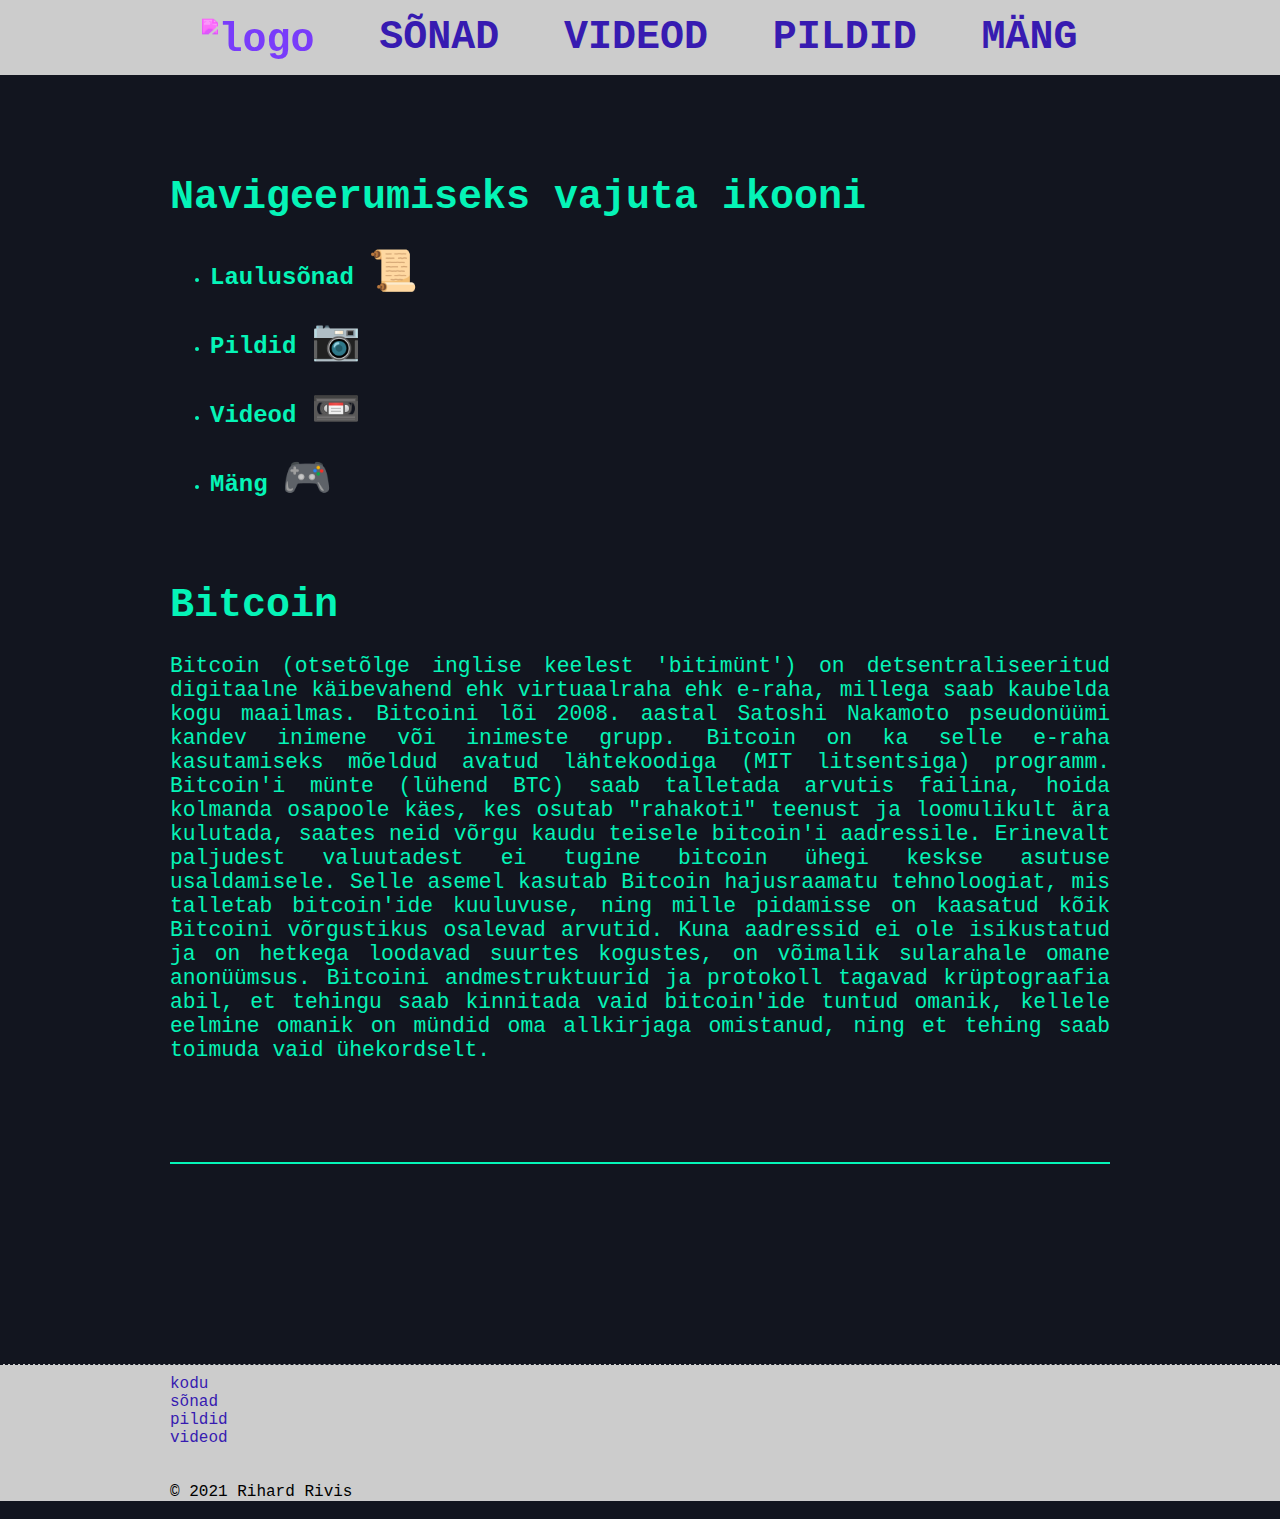
==== index.html @ c4c7ec94 "initial commit" ====
<!DOCTYPE html>
<html lang="et">
    <head>
        <meta charset="UTF-8">
        <meta http-equiv="X-UA-Compatible" content="IE=edge">
        <meta name="viewport" content="width=device-width, initial-scale=1.0">
        <link rel="stylesheet" type="text/css" href="css/style.css" media="screen"/>
        <title>Kodu</title>
        <link rel="shortcut icon" href="favicon.ico" type="image/x-icon">  
    </head>
    <body>
        <div class="header">
            <div class="header-content">
                <div class="header-items">
                    <a href="index.html" id="logo">
                        <img src="img/logo.svg" alt="logo" class="logo">
                    </a>
                    <a href="lyrics.html">SÕNAD</a>
                    <a href="videos.html">VIDEOD</a>
                    <a href="pictures.html">PILDID</a>
                    <a href="game.html">MÄNG</a>  
                </div>
            </div>
        </div>
        <div class="cryptohopper-web-widget" data-id="2" data-chart_color="#ffffff" data-text_color="#05f4b7" data-background_color="#12151f" data-theme="custom" data-realtime="on" data-currency="EUR"></div>
        <div class="wrapper">
            <div class="wrapper-content">
                <div class="text">
                    <h1>
                        Navigeerumiseks vajuta ikooni
                    </h1>
                    <ul>
                        <li>
                            <h2>Laulusõnad <a href="lyrics.html">📜</a></h2>
                        </li>
                        <li>
                            <h2>Pildid <a href="pictures.html">📷</a></h2>
                        </li>
                        <li>
                            <h2>Videod <a href="videos.html">📼</a></h2>
                        </li>
                        <li>
                            <h2>Mäng <a href="game.html">🎮</a></h2>
                        </li>
                    </ul>
                    <h1 style="margin-top: 80px;">
                        Bitcoin
                    </h1>
                    <p>
                        Bitcoin (otsetõlge inglise keelest 'bitimünt') on detsentraliseeritud digitaalne käibevahend ehk virtuaalraha ehk e-raha, millega saab kaubelda kogu maailmas. Bitcoini lõi 2008. aastal Satoshi Nakamoto pseudonüümi kandev inimene või inimeste grupp. Bitcoin on ka selle e-raha kasutamiseks mõeldud avatud lähtekoodiga (MIT litsentsiga) programm. Bitcoin'i münte (lühend BTC) saab talletada arvutis failina, hoida kolmanda osapoole käes, kes osutab "rahakoti" teenust ja loomulikult ära kulutada, saates neid võrgu kaudu teisele bitcoin'i aadressile.
    
                        Erinevalt paljudest valuutadest ei tugine bitcoin ühegi keskse asutuse usaldamisele. Selle asemel kasutab Bitcoin hajusraamatu tehnoloogiat, mis talletab bitcoin'ide kuuluvuse, ning mille pidamisse on kaasatud kõik Bitcoini võrgustikus osalevad arvutid. Kuna aadressid ei ole isikustatud ja on hetkega loodavad suurtes kogustes, on võimalik sularahale omane anonüümsus.
    
                        Bitcoini andmestruktuurid ja protokoll tagavad krüptograafia abil, et tehingu saab kinnitada vaid bitcoin'ide tuntud omanik, kellele eelmine omanik on mündid oma allkirjaga omistanud, ning et tehing saab toimuda vaid ühekordselt.
                    </p>
                </div>
                <div style="margin-top: 100px; border: 1px solid;" class="cryptohopper-web-widget" data-id="8" data-chart_color="#05f4b7" data-theme="custom" data-box_design="6" data-text_color="#05f4b7" data-background_color="#12151f" data-coins="bitcoin" data-currency="EUR" data-round="0" data-realtime="on"></div>
            </div>
        </div>
        <footer>
            <div class="footer-content">
                <div class="footer-text">
                    <a href="index.html">kodu</a>
                    <br>
                    <a href="lyrics.html">sõnad</a>
                    <br>
                    <a href="photos.html">pildid</a>
                    <br>
                    <a href="videos.html">videod</a>
                    <br>
                    <br>
                    <br>
                    © 2021 Rihard Rivis
                </div>
            </div>
        </footer>


        <!--script for widget-->
        <script src="https://www.cryptohopper.com/widgets/js/script"></script>
    </body>
</html>
---- css/style.css ----
:root{
    --text-c0: #05f4b7;
    --text-c1: #371bb1;
    --bg0: #12151f;
    --bg1: #cccccc;
}

html{
    width: 100%;
    height: 100%;
    background-color: var(--bg0);
}
body{
    margin: 0 auto;
    font-family: "VT323", monospace;
}
ul{
    margin: 0;
}
.header-content, .wrapper-content, .footer-content{
    margin-right: auto;
    margin-left:  auto;
    max-width: 940px; 
}
@media (max-width: 1100px) {
    .header-content, .wrapper-content, .footer-content{
        margin-right: auto;
        margin-left:  auto;
        max-width: 700px; 
    }
}
@media (max-width: 760px) {
    .header-content, .wrapper-content, .footer-content{
        margin-right: 20px;
        margin-left:  20px;
    }
}




.header{
    width: 100%;
    height: 75px;
    background-color: var(--bg1);
    user-select: none;
}
.logo{
    height: 75px;
    transform: translate(0, 7.5%);
    filter: invert(16%) sepia(99%) saturate(2151%) hue-rotate(244deg) brightness(90%) contrast(120%);
}
.header-items{
    height: 75px;
    display: flex;
    font-size: 30pt;
    align-items: center;
}
.header-items a{
    font-weight: bold;
    text-decoration: none;
    color: var(--text-c1);
    margin-left: auto;
    margin-right: auto;
}
.header-items a:hover{
    color: var(--bg0);
}
@media (max-width: 760px) {
    .header-items{
        height: 75px;
        display: flex;
        font-size: 20pt;
        align-items: center;
    }
    .logo{
        transform: translate(0, 5%);
    }
}
@media (max-width: 560px) {
    #logo{
        display: none;
    }
}
@media (max-width: 450px) {
    .header-items a{
        margin-left: 7px;
        margin-right: 7px;
    }
}


.wrapper{
    min-height: 100vh;
    margin-top: 100px;
}
.wrapper-content{
    color: var(--text-c0);
}
.text a{
    user-select: none;
    text-decoration: none;
    font-size: 30pt;
}
.text a:hover{
    transition: 0.2s;
    opacity: 0.6;
}
.text p{
    font-size: 16pt;
    text-align: justify;
}
.text h1{
    font-size: 30pt;
}
@media (max-width: 760px) {
    .text h1{
        font-size: 20pt;
    }
}
@media (max-width: 520px) {
    .text p{
        font-size: 11pt;
    }
}


footer{
    margin-top: 200px;
    width: 100%;
    background-color: var(--bg1);
    border-top: 1px var(--bg0) dashed;
}
.footer-content .footer-text{
    padding-top: 10px;
}
.footer-text a{
    text-decoration: none;
    color: var(--text-c1);
}
.footer-text a:hover{
    opacity: 0.6;
}
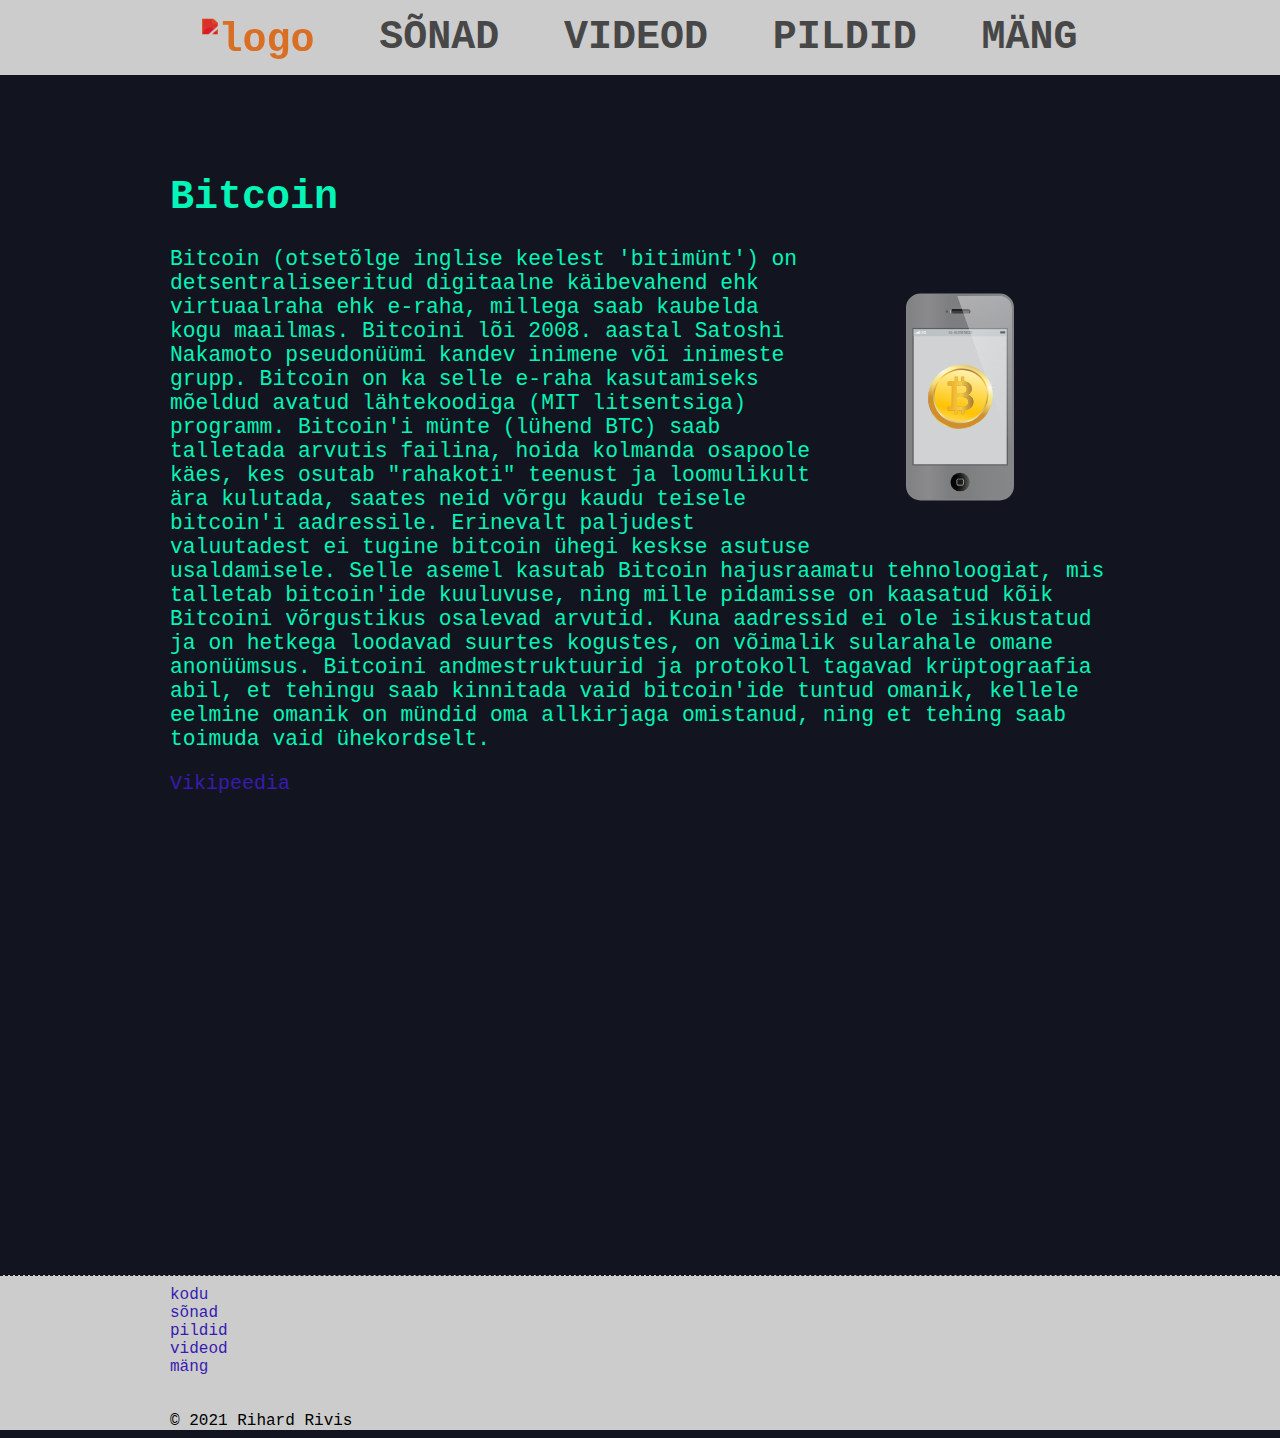
==== commit 8767d6b6: "initial" ====
--- a/index.html
+++ b/index.html
@@ -4,9 +4,9 @@
         <meta charset="UTF-8">
         <meta http-equiv="X-UA-Compatible" content="IE=edge">
         <meta name="viewport" content="width=device-width, initial-scale=1.0">
-        <link rel="stylesheet" type="text/css" href="css/style.css" media="screen"/>
+        <link rel="stylesheet" type="text/css" href="../css/style.css" media="screen"/>
         <title>Kodu</title>
-        <link rel="shortcut icon" href="favicon.ico" type="image/x-icon">  
+        <link rel="shortcut icon" href="../favicon.ico" type="image/x-icon">  
     </head>
     <body>
         <div class="header">
@@ -15,46 +15,33 @@
                     <a href="index.html" id="logo">
                         <img src="img/logo.svg" alt="logo" class="logo">
                     </a>
-                    <a href="lyrics.html">SÕNAD</a>
-                    <a href="videos.html">VIDEOD</a>
-                    <a href="pictures.html">PILDID</a>
-                    <a href="game.html">MÄNG</a>  
+                    <a href="html/lyrics.html">SÕNAD</a>
+                    <a href="html/videos.html">VIDEOD</a>
+                    <a href="html/pictures.html">PILDID</a>
+                    <a href="html/game.html">MÄNG</a>  
                 </div>
             </div>
         </div>
+        <!--
         <div class="cryptohopper-web-widget" data-id="2" data-chart_color="#ffffff" data-text_color="#05f4b7" data-background_color="#12151f" data-theme="custom" data-realtime="on" data-currency="EUR"></div>
+        -->
         <div class="wrapper">
             <div class="wrapper-content">
                 <div class="text">
-                    <h1>
-                        Navigeerumiseks vajuta ikooni
-                    </h1>
-                    <ul>
-                        <li>
-                            <h2>Laulusõnad <a href="lyrics.html">📜</a></h2>
-                        </li>
-                        <li>
-                            <h2>Pildid <a href="pictures.html">📷</a></h2>
-                        </li>
-                        <li>
-                            <h2>Videod <a href="videos.html">📼</a></h2>
-                        </li>
-                        <li>
-                            <h2>Mäng <a href="game.html">🎮</a></h2>
-                        </li>
-                    </ul>
                     <h1 style="margin-top: 80px;">
                         Bitcoin
                     </h1>
                     <p>
-                        Bitcoin (otsetõlge inglise keelest 'bitimünt') on detsentraliseeritud digitaalne käibevahend ehk virtuaalraha ehk e-raha, millega saab kaubelda kogu maailmas. Bitcoini lõi 2008. aastal Satoshi Nakamoto pseudonüümi kandev inimene või inimeste grupp. Bitcoin on ka selle e-raha kasutamiseks mõeldud avatud lähtekoodiga (MIT litsentsiga) programm. Bitcoin'i münte (lühend BTC) saab talletada arvutis failina, hoida kolmanda osapoole käes, kes osutab "rahakoti" teenust ja loomulikult ära kulutada, saates neid võrgu kaudu teisele bitcoin'i aadressile.
-    
+                        <img src="img/bitcoin-iphone.svg" alt="bitcoin iphone" class="phone-svg">Bitcoin (otsetõlge inglise keelest 'bitimünt') on detsentraliseeritud digitaalne käibevahend ehk virtuaalraha ehk e-raha, millega saab kaubelda kogu maailmas. Bitcoini lõi 2008. aastal Satoshi Nakamoto pseudonüümi kandev inimene või inimeste grupp. Bitcoin on ka selle e-raha kasutamiseks mõeldud avatud lähtekoodiga (MIT litsentsiga) programm. Bitcoin'i münte (lühend BTC) saab talletada arvutis failina, hoida kolmanda osapoole käes, kes osutab "rahakoti" teenust ja loomulikult ära kulutada, saates neid võrgu kaudu teisele bitcoin'i aadressile.
                         Erinevalt paljudest valuutadest ei tugine bitcoin ühegi keskse asutuse usaldamisele. Selle asemel kasutab Bitcoin hajusraamatu tehnoloogiat, mis talletab bitcoin'ide kuuluvuse, ning mille pidamisse on kaasatud kõik Bitcoini võrgustikus osalevad arvutid. Kuna aadressid ei ole isikustatud ja on hetkega loodavad suurtes kogustes, on võimalik sularahale omane anonüümsus.
-    
+                        
                         Bitcoini andmestruktuurid ja protokoll tagavad krüptograafia abil, et tehingu saab kinnitada vaid bitcoin'ide tuntud omanik, kellele eelmine omanik on mündid oma allkirjaga omistanud, ning et tehing saab toimuda vaid ühekordselt.
                     </p>
+                    <a href="https://et.wikipedia.org/wiki/Bitcoin">Vikipeedia</a>
                 </div>
+                <!--
                 <div style="margin-top: 100px; border: 1px solid;" class="cryptohopper-web-widget" data-id="8" data-chart_color="#05f4b7" data-theme="custom" data-box_design="6" data-text_color="#05f4b7" data-background_color="#12151f" data-coins="bitcoin" data-currency="EUR" data-round="0" data-realtime="on"></div>
+                -->
             </div>
         </div>
         <footer>
@@ -62,11 +49,13 @@
                 <div class="footer-text">
                     <a href="index.html">kodu</a>
                     <br>
-                    <a href="lyrics.html">sõnad</a>
+                    <a href="html/lyrics.html">sõnad</a>
                     <br>
-                    <a href="photos.html">pildid</a>
+                    <a href="html/photos.html">pildid</a>
                     <br>
-                    <a href="videos.html">videod</a>
+                    <a href="html/videos.html">videod</a>
+                    <br>
+                    <a href="html/game.html">mäng</a>
                     <br>
                     <br>
                     <br>
--- a/css/style.css
+++ b/css/style.css
@@ -1,6 +1,7 @@
 :root{
     --text-c0: #05f4b7;
     --text-c1: #371bb1;
+    --text-c2: #474747;
     --bg0: #12151f;
     --bg1: #cccccc;
 }
@@ -16,6 +17,9 @@
 }
 ul{
     margin: 0;
+}
+a{
+    text-decoration: none;
 }
 .header-content, .wrapper-content, .footer-content{
     margin-right: auto;
@@ -48,9 +52,10 @@
 .logo{
     height: 75px;
     transform: translate(0, 7.5%);
-    filter: invert(16%) sepia(99%) saturate(2151%) hue-rotate(244deg) brightness(90%) contrast(120%);
+    filter: invert(82%) sepia(69%) saturate(5001%) hue-rotate(353deg) brightness(94%) contrast(80%);
 }
 .header-items{
+    color: #cfd308;
     height: 75px;
     display: flex;
     font-size: 30pt;
@@ -59,7 +64,7 @@
 .header-items a{
     font-weight: bold;
     text-decoration: none;
-    color: var(--text-c1);
+    color: var(--text-c2);
     margin-left: auto;
     margin-right: auto;
 }
@@ -100,7 +105,8 @@
 .text a{
     user-select: none;
     text-decoration: none;
-    font-size: 30pt;
+    color: var(--text-c1);
+    font-size: 15pt;
 }
 .text a:hover{
     transition: 0.2s;
@@ -108,7 +114,6 @@
 }
 .text p{
     font-size: 16pt;
-    text-align: justify;
 }
 .text h1{
     font-size: 30pt;
@@ -116,6 +121,9 @@
 @media (max-width: 760px) {
     .text h1{
         font-size: 20pt;
+    }
+    .text p{
+        font-size: 13pt;
     }
 }
 @media (max-width: 520px) {
@@ -141,3 +149,20 @@
 .footer-text a:hover{
     opacity: 0.6;
 }
+
+
+
+.phone-svg{
+    float: right; 
+    width: 300px;
+}
+@media (max-width: 600px) {
+    .phone-svg{
+        width: 200px;
+    }
+}
+@media (max-width: 500px) {
+    .phone-svg{
+        display: none;
+    }
+}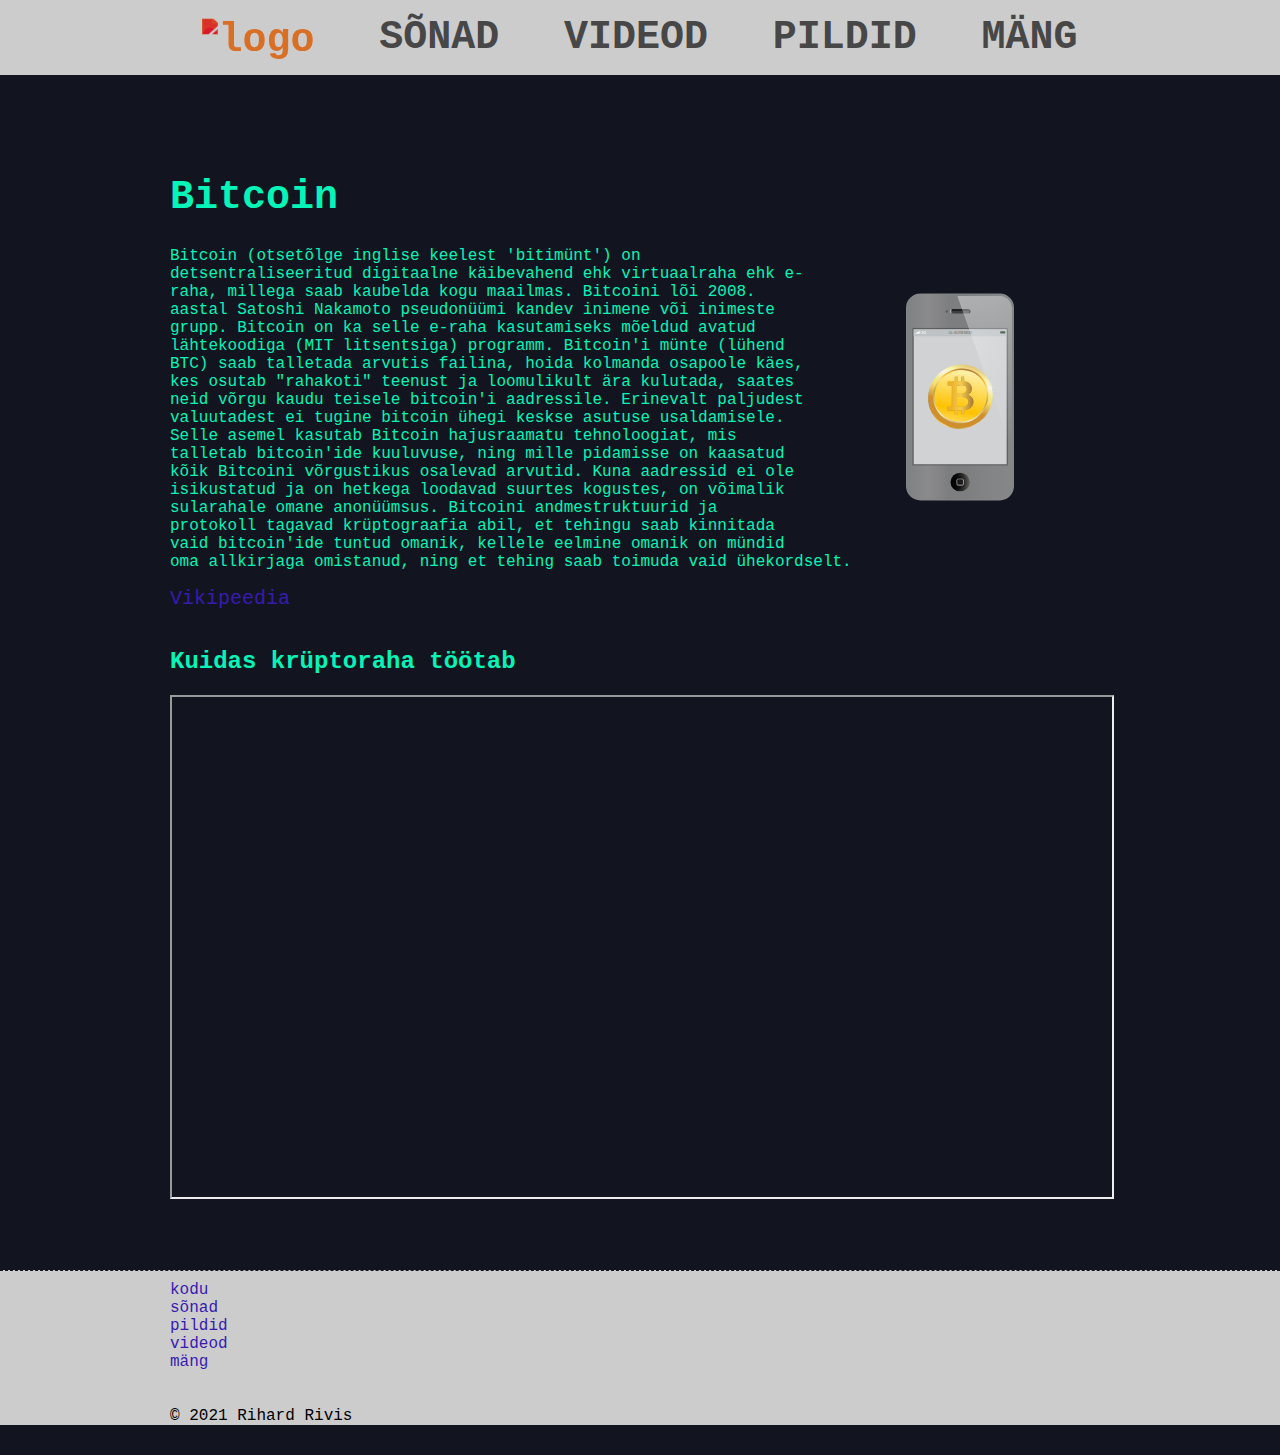
==== commit 6d9c0cef: "update 2" ====
--- a/index.html
+++ b/index.html
@@ -4,7 +4,7 @@
         <meta charset="UTF-8">
         <meta http-equiv="X-UA-Compatible" content="IE=edge">
         <meta name="viewport" content="width=device-width, initial-scale=1.0">
-        <link rel="stylesheet" type="text/css" href="../css/style.css" media="screen"/>
+        <link rel="stylesheet" type="text/css" href="css/style.css" media="screen"/>
         <title>Kodu</title>
         <link rel="shortcut icon" href="../favicon.ico" type="image/x-icon">  
     </head>
@@ -22,9 +22,6 @@
                 </div>
             </div>
         </div>
-        <!--
-        <div class="cryptohopper-web-widget" data-id="2" data-chart_color="#ffffff" data-text_color="#05f4b7" data-background_color="#12151f" data-theme="custom" data-realtime="on" data-currency="EUR"></div>
-        -->
         <div class="wrapper">
             <div class="wrapper-content">
                 <div class="text">
@@ -38,10 +35,19 @@
                         Bitcoini andmestruktuurid ja protokoll tagavad krüptograafia abil, et tehingu saab kinnitada vaid bitcoin'ide tuntud omanik, kellele eelmine omanik on mündid oma allkirjaga omistanud, ning et tehing saab toimuda vaid ühekordselt.
                     </p>
                     <a href="https://et.wikipedia.org/wiki/Bitcoin">Vikipeedia</a>
+                    <br>
+                    <br>
+                    <h2>Kuidas krüptoraha töötab</h2>
                 </div>
-                <!--
-                <div style="margin-top: 100px; border: 1px solid;" class="cryptohopper-web-widget" data-id="8" data-chart_color="#05f4b7" data-theme="custom" data-box_design="6" data-text_color="#05f4b7" data-background_color="#12151f" data-coins="bitcoin" data-currency="EUR" data-round="0" data-realtime="on"></div>
-                -->
+                <div class="yt-video">
+                    <iframe 
+                    src="https://www.youtube.com/embed/bBC-nXj3Ng4"
+                    title="YouTube video player" 
+                    frameborder="5" 
+                    allow="accelerometer; clipboard-write; encrypted-media; gyroscope; picture-in-picture"
+                    allowfullscreen>
+                    </iframe>
+                </div>
             </div>
         </div>
         <footer>
@@ -59,13 +65,9 @@
                     <br>
                     <br>
                     <br>
-                    © 2021 Rihard Rivis
+                    <p style="margin:0">© 2021 Rihard Rivis</p>
                 </div>
             </div>
         </footer>
-
-
-        <!--script for widget-->
-        <script src="https://www.cryptohopper.com/widgets/js/script"></script>
     </body>
 </html>--- a/css/style.css
+++ b/css/style.css
@@ -87,10 +87,10 @@
         display: none;
     }
 }
-@media (max-width: 450px) {
+@media (max-width: 420px) {
     .header-items a{
-        margin-left: 7px;
-        margin-right: 7px;
+        font-size: 13pt;
+        margin: auto;
     }
 }
 
@@ -113,31 +113,35 @@
     opacity: 0.6;
 }
 .text p{
-    font-size: 16pt;
+    font-size: 12pt;
 }
 .text h1{
     font-size: 30pt;
+}
+.yt-video{
+    height: 500px;
+}
+iframe{
+    width: 100%;
+    height: 100%;
+}
+.lyrics{
+    color: var(--bg1);
 }
 @media (max-width: 760px) {
     .text h1{
         font-size: 20pt;
     }
-    .text p{
-        font-size: 13pt;
-    }
-}
-@media (max-width: 520px) {
-    .text p{
-        font-size: 11pt;
+    .yt-video{
+        height: 300px;
     }
 }
 
-
 footer{
-    margin-top: 200px;
     width: 100%;
     background-color: var(--bg1);
     border-top: 1px var(--bg0) dashed;
+    margin-top: 75px;
 }
 .footer-content .footer-text{
     padding-top: 10px;
@@ -147,7 +151,7 @@
     color: var(--text-c1);
 }
 .footer-text a:hover{
-    opacity: 0.6;
+    opacity: 0.65;
 }
 
 
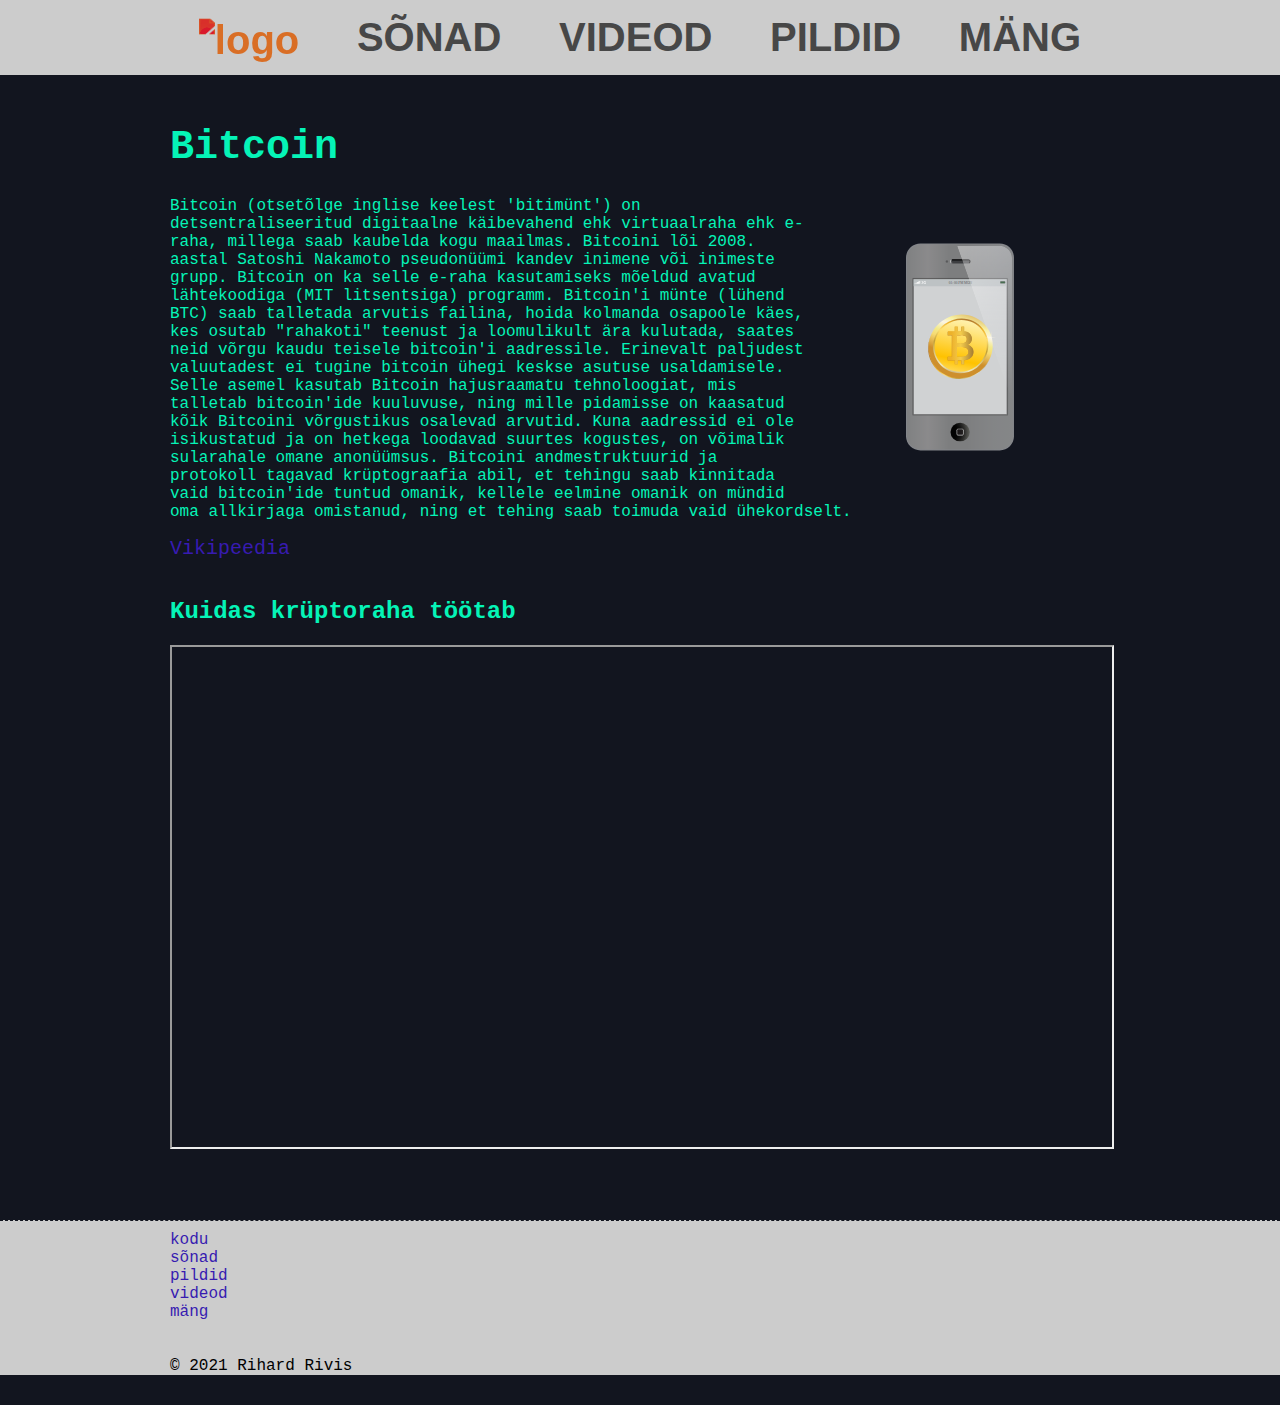
==== commit 4c3c2587: "lyrics update" ====
--- a/index.html
+++ b/index.html
@@ -25,7 +25,7 @@
         <div class="wrapper">
             <div class="wrapper-content">
                 <div class="text">
-                    <h1 style="margin-top: 80px;">
+                    <h1>
                         Bitcoin
                     </h1>
                     <p>
--- a/css/style.css
+++ b/css/style.css
@@ -48,11 +48,13 @@
     height: 75px;
     background-color: var(--bg1);
     user-select: none;
+    font-family:'Source Sans Pro', sans-serif;
 }
 .logo{
-    height: 75px;
+    height: 60px;
     transform: translate(0, 7.5%);
     filter: invert(82%) sepia(69%) saturate(5001%) hue-rotate(353deg) brightness(94%) contrast(80%);
+    user-select: none;
 }
 .header-items{
     color: #cfd308;
@@ -86,8 +88,14 @@
     #logo{
         display: none;
     }
+    .header{
+        height: 50px;
+    }
+    .header-items{
+        height: 50px;
+    }
 }
-@media (max-width: 420px) {
+@media (max-width: 460px) {
     .header-items a{
         font-size: 13pt;
         margin: auto;
@@ -97,7 +105,7 @@
 
 .wrapper{
     min-height: 100vh;
-    margin-top: 100px;
+    margin-top: 50px;
 }
 .wrapper-content{
     color: var(--text-c0);
@@ -127,6 +135,25 @@
 }
 .lyrics{
     color: var(--bg1);
+    display: flex;
+    flex-direction: column;
+    width: 50%;
+}
+.lyrics div{
+    margin-top: 20px;
+    border-top: 2px dashed;
+    border-color: rgba(204, 204, 204, .5);
+}
+.lyrics h1{
+    margin-bottom: 0px;
+}
+.lyrics h3{
+    margin: 5px 0px 50px 0px;
+}
+@media (max-width: 1000px) {
+    .lyrics{
+        width: 100%;
+    }
 }
 @media (max-width: 760px) {
     .text h1{
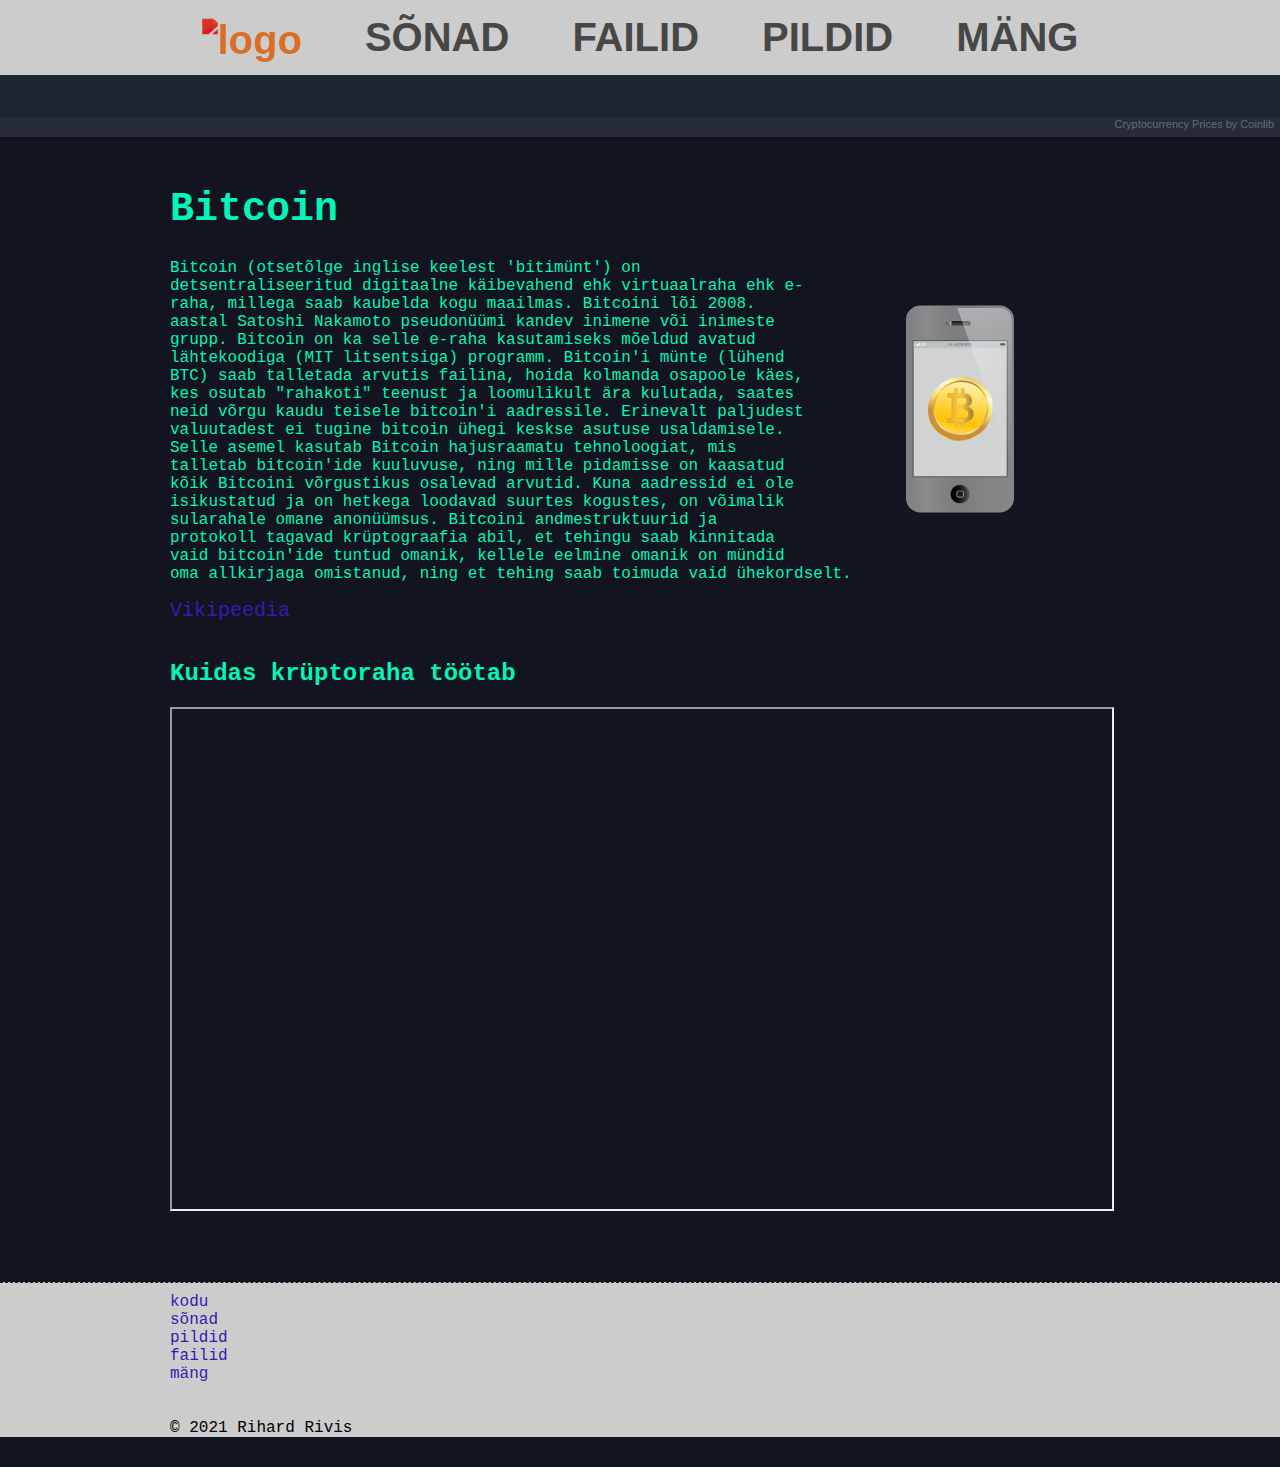
==== commit 1b94680d: "pictures" ====
--- a/index.html
+++ b/index.html
@@ -5,8 +5,8 @@
         <meta http-equiv="X-UA-Compatible" content="IE=edge">
         <meta name="viewport" content="width=device-width, initial-scale=1.0">
         <link rel="stylesheet" type="text/css" href="css/style.css" media="screen"/>
-        <title>Kodu</title>
-        <link rel="shortcut icon" href="../favicon.ico" type="image/x-icon">  
+        <title>Koduleht</title>
+        <link rel="shortcut icon" href="favicon.ico?" type="image/x-icon">  
     </head>
     <body>
         <div class="header">
@@ -16,12 +16,27 @@
                         <img src="img/logo.svg" alt="logo" class="logo">
                     </a>
                     <a href="html/lyrics.html">SÕNAD</a>
-                    <a href="html/videos.html">VIDEOD</a>
+                    <a href="html/files.html">FAILID</a>
+                    <a href="index.html" id="logo-1">
+                        <img src="img/logo.svg" alt="logo" class="logo">
+                    </a>
                     <a href="html/pictures.html">PILDID</a>
                     <a href="html/game.html">MÄNG</a>  
                 </div>
             </div>
         </div>
+
+        <!--Widget code-->
+        <div style="height:62px; background-color: #1D2330; overflow:hidden; box-sizing: border-box; text-align: right; line-height:14px; block-size:62px; font-size: 12px; font-feature-settings: normal; text-size-adjust: 100%; box-shadow: inset 0 -20px 0 0 #262B38;padding:1px;padding: 0px; margin: 0px; width: 100%;">
+            <div style="height:40px; padding:0px; margin:0px; width: 100%;">
+                <iframe src="https://widget.coinlib.io/widget?type=horizontal_v2&theme=dark&pref_coin_id=1506&invert_hover=no" width="100%" height="36px" scrolling="auto" marginwidth="0" marginheight="0" frameborder="0" border="0" style="border:0;margin:0;padding:0;"></iframe>
+            </div>
+            <div style="color: #626B7F; line-height: 14px; font-weight: 400; font-size: 11px; box-sizing: border-box; padding: 2px 6px; width: 100%; font-family: Verdana, Tahoma, Arial, sans-serif;">
+                <a href="https://coinlib.io" target="_blank" style="font-weight: 500; color: #626B7F; text-decoration:none; font-size:11px">Cryptocurrency Prices</a>&nbsp;by Coinlib
+            </div>
+        </div>
+
+
         <div class="wrapper">
             <div class="wrapper-content">
                 <div class="text">
@@ -43,7 +58,6 @@
                     <iframe 
                     src="https://www.youtube.com/embed/bBC-nXj3Ng4"
                     title="YouTube video player" 
-                    frameborder="5" 
                     allow="accelerometer; clipboard-write; encrypted-media; gyroscope; picture-in-picture"
                     allowfullscreen>
                     </iframe>
@@ -57,9 +71,9 @@
                     <br>
                     <a href="html/lyrics.html">sõnad</a>
                     <br>
-                    <a href="html/photos.html">pildid</a>
+                    <a href="html/pictures.html">pildid</a>
                     <br>
-                    <a href="html/videos.html">videod</a>
+                    <a href="html/files.html">failid</a>
                     <br>
                     <a href="html/game.html">mäng</a>
                     <br>
--- a/css/style.css
+++ b/css/style.css
@@ -56,8 +56,10 @@
     filter: invert(82%) sepia(69%) saturate(5001%) hue-rotate(353deg) brightness(94%) contrast(80%);
     user-select: none;
 }
+#logo-1{
+    display: none;
+}
 .header-items{
-    color: #cfd308;
     height: 75px;
     display: flex;
     font-size: 30pt;
@@ -88,6 +90,13 @@
     #logo{
         display: none;
     }
+    #logo-1{
+        display: contents;
+    }
+    .logo{
+        height: 45px;
+        transform: translate(0, 0%);
+    }
     .header{
         height: 50px;
     }
@@ -104,7 +113,6 @@
 
 
 .wrapper{
-    min-height: 100vh;
     margin-top: 50px;
 }
 .wrapper-content{
@@ -137,7 +145,6 @@
     color: var(--bg1);
     display: flex;
     flex-direction: column;
-    width: 50%;
 }
 .lyrics div{
     margin-top: 20px;
@@ -150,11 +157,6 @@
 .lyrics h3{
     margin: 5px 0px 50px 0px;
 }
-@media (max-width: 1000px) {
-    .lyrics{
-        width: 100%;
-    }
-}
 @media (max-width: 760px) {
     .text h1{
         font-size: 20pt;
@@ -196,4 +198,22 @@
     .phone-svg{
         display: none;
     }
-}+}
+
+.pic-grid{
+    transition: .2s;
+    display: grid;
+    gap: 10px;
+    grid-template-columns: repeat(auto-fit, minmax(300px, 1fr));
+}
+
+div img.pic{
+    margin: 0;
+    transition: .2s;
+    height: 100%;
+    width: 100%;
+}
+.pic-grid .pic:hover{
+    transition: .2s;
+    transform: scale(1.05);
+}
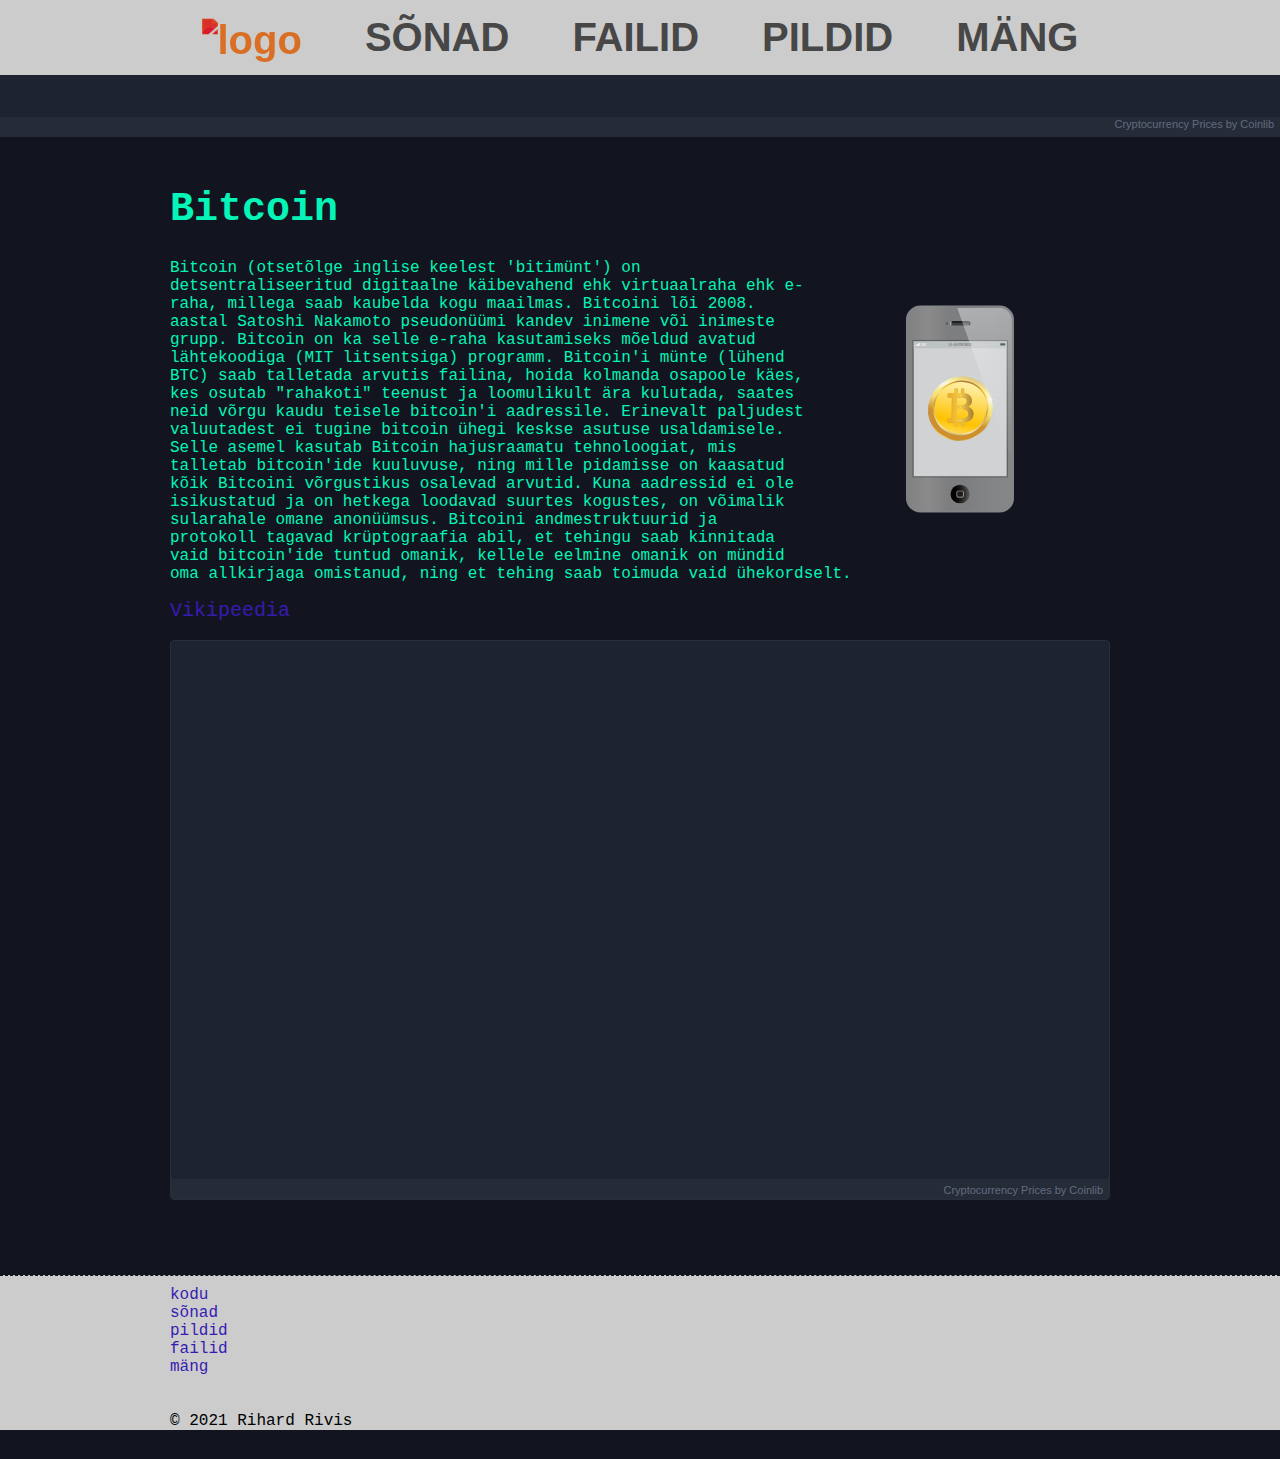
==== commit 1f5a91f1: "crypto" ====
--- a/index.html
+++ b/index.html
@@ -26,7 +26,7 @@
             </div>
         </div>
 
-        <!--Widget code-->
+        <!--Widget-->
         <div style="height:62px; background-color: #1D2330; overflow:hidden; box-sizing: border-box; text-align: right; line-height:14px; block-size:62px; font-size: 12px; font-feature-settings: normal; text-size-adjust: 100%; box-shadow: inset 0 -20px 0 0 #262B38;padding:1px;padding: 0px; margin: 0px; width: 100%;">
             <div style="height:40px; padding:0px; margin:0px; width: 100%;">
                 <iframe src="https://widget.coinlib.io/widget?type=horizontal_v2&theme=dark&pref_coin_id=1506&invert_hover=no" width="100%" height="36px" scrolling="auto" marginwidth="0" marginheight="0" frameborder="0" border="0" style="border:0;margin:0;padding:0;"></iframe>
@@ -35,8 +35,6 @@
                 <a href="https://coinlib.io" target="_blank" style="font-weight: 500; color: #626B7F; text-decoration:none; font-size:11px">Cryptocurrency Prices</a>&nbsp;by Coinlib
             </div>
         </div>
-
-
         <div class="wrapper">
             <div class="wrapper-content">
                 <div class="text">
@@ -52,16 +50,9 @@
                     <a href="https://et.wikipedia.org/wiki/Bitcoin">Vikipeedia</a>
                     <br>
                     <br>
-                    <h2>Kuidas krüptoraha töötab</h2>
                 </div>
-                <div class="yt-video">
-                    <iframe 
-                    src="https://www.youtube.com/embed/bBC-nXj3Ng4"
-                    title="YouTube video player" 
-                    allow="accelerometer; clipboard-write; encrypted-media; gyroscope; picture-in-picture"
-                    allowfullscreen>
-                    </iframe>
-                </div>
+                <!--Widget-->
+                <div style="height:560px; background-color: #1D2330; overflow:hidden; box-sizing: border-box; border: 1px solid #282E3B; border-radius: 4px; text-align: right; line-height:14px; font-size: 12px; font-feature-settings: normal; text-size-adjust: 100%; box-shadow: inset 0 -20px 0 0 #262B38;padding:1px;padding: 0px; margin: 0px; width: 100%;"><div style="height:540px; padding:0px; margin:0px; width: 100%;"><iframe src="https://widget.coinlib.io/widget?type=chart&theme=dark&coin_id=859&pref_coin_id=1506" width="100%" height="536px" scrolling="auto" marginwidth="0" marginheight="0" frameborder="0" border="0" style="border:0;margin:0;padding:0;line-height:14px;"></iframe></div><div style="color: #626B7F; line-height: 14px; font-weight: 400; font-size: 11px; box-sizing: border-box; padding: 2px 6px; width: 100%; font-family: Verdana, Tahoma, Arial, sans-serif;"><a href="https://coinlib.io" target="_blank" style="font-weight: 500; color: #626B7F; text-decoration:none; font-size:11px">Cryptocurrency Prices</a>&nbsp;by Coinlib</div></div>
             </div>
         </div>
         <footer>
--- a/css/style.css
+++ b/css/style.css
@@ -113,6 +113,7 @@
 
 
 .wrapper{
+    min-height: 100vh;
     margin-top: 50px;
 }
 .wrapper-content{
@@ -217,3 +218,60 @@
     transition: .2s;
     transform: scale(1.05);
 }
+
+
+.folder-css{
+    height: 50px;
+    filter: invert(37%) sepia(99%) saturate(2784%) hue-rotate(182deg) brightness(91%) contrast(105%);
+}
+.folder-html{
+    height: 50px;
+    filter: invert(50%) sepia(63%) saturate(2092%) hue-rotate(359deg) brightness(97%) contrast(97%);
+}
+.folder-img{
+    height: 50px;
+    filter: invert(40%) sepia(43%) saturate(12292%) hue-rotate(329deg) brightness(97%) contrast(97%);
+}
+.folder-random{
+    height: 50px;
+    filter: invert(40%) sepia(43%) saturate(92%) hue-rotate(329deg) brightness(97%) contrast(97%);
+}
+.folder-root{
+    height: 50px;
+    filter: invert(40%) sepia(43%) saturate(932%) hue-rotate(329deg) brightness(97%) contrast(97%);
+}
+
+.files ul{
+    list-style: none;
+}
+.files p{
+    font-size: 18pt;
+    display: inline-block;
+    position: relative;
+    bottom: 15px;
+    margin: 0 0 -5px 0;
+}
+.files a{
+    color: var(--text-c0);
+    font-size: 14pt;
+    text-decoration: underline;
+}
+.files a:hover{
+    opacity: .8;
+}
+@media (max-width: 670px) {
+    .files a{
+        font-size: 12pt;
+    }
+    .files p{
+        font-size: 15pt;
+    }
+}
+@media (max-width: 350px) {
+    .files a{
+        font-size: 10pt;
+    }
+    .files p{
+        font-size: 10pt;
+    }
+}